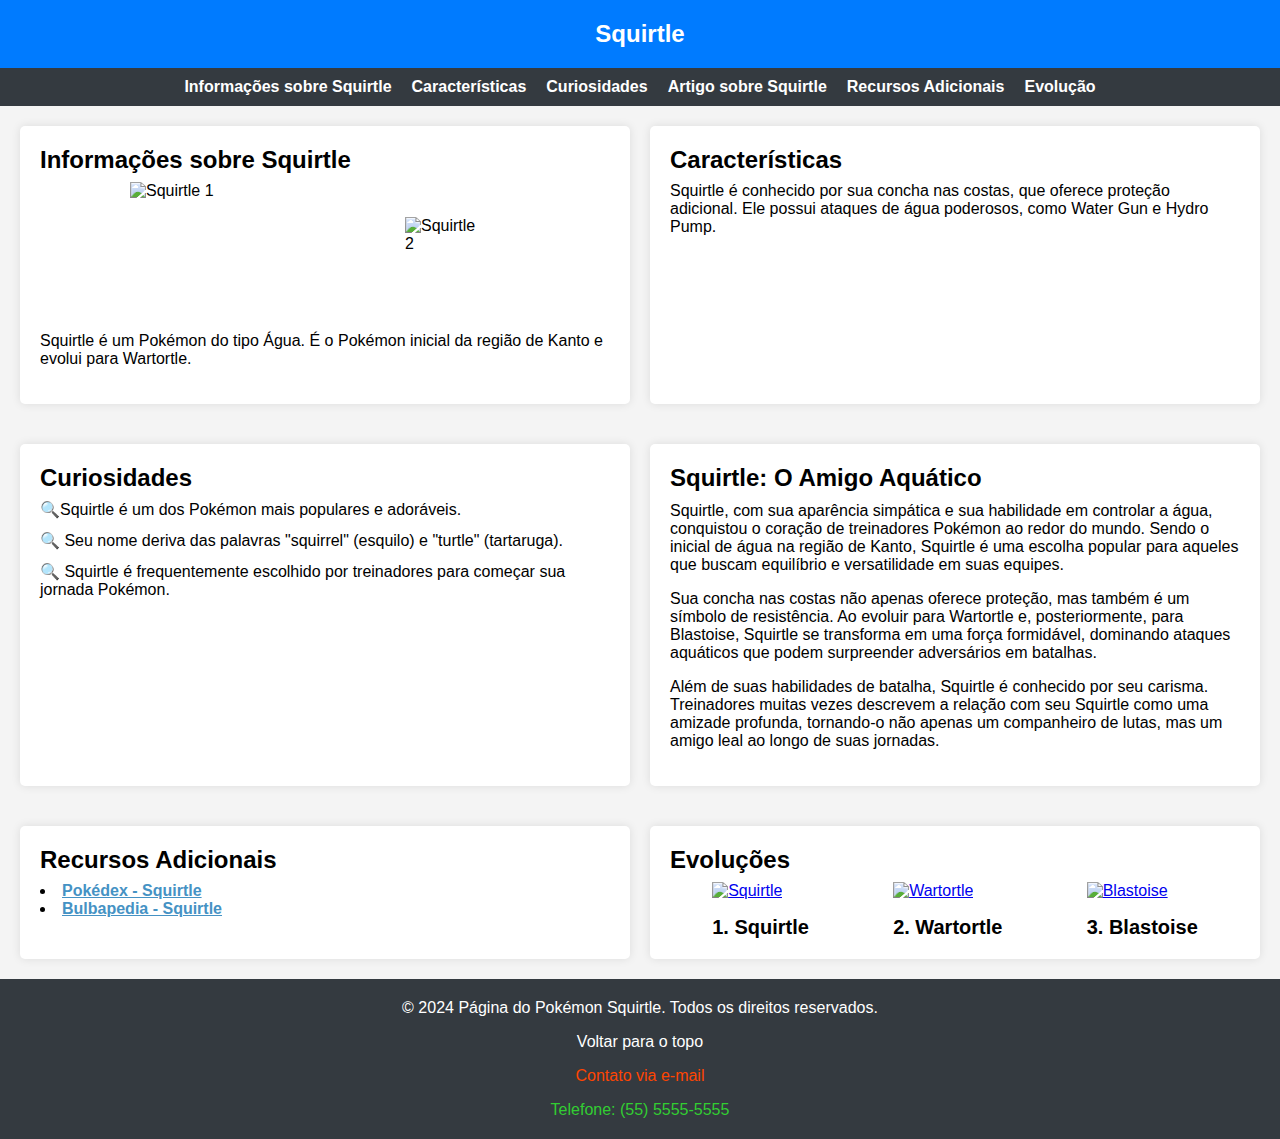
==== index.html @ cbd6de25 "Add files via upload" ====
<!DOCTYPE html>
<html lang="pt-br">
  <head>
    <meta charset="UTF-8" />
    <meta name="viewport" content="width=device-width, initial-scale=1" />
    <title>Página do Pokémon Squirtle</title>
    <link rel="stylesheet" href="./styles.css" />
  </head>
  <body>
    <header id="header">
      <h1>Squirtle</h1>
    </header>

    <nav aria-label="Navegação principal">
      <ul>
        <li><a href="#info-squirtle">Informações sobre Squirtle</a></li>
        <li><a href="#caracteristicas">Características</a></li>
        <li><a href="#curiosidades">Curiosidades</a></li>
        <li><a href="#artigo-squirtle">Artigo sobre Squirtle</a></li>
        <li><a href="#recursos">Recursos Adicionais</a></li>
        <li><a href="#evolucao">Evolução</a></li>
      </ul>
    </nav>

    <main>
      <section id="info-squirtle" aria-labelledby="info-squirtle-label">
        <h2 id="info-squirtle-label">Informações sobre Squirtle</h2>
        <div>
          <img
            src="https://raw.githubusercontent.com/PokeAPI/sprites/master/sprites/pokemon/7.png"
            alt="Squirtle 1"
          />
          <img
            src="https://archives.bulbagarden.net/media/upload/thumb/7/79/Squirtle_SSBU.png/200px-Squirtle_SSBU.png"
            alt="Squirtle 2"
          />
        </div>
        <p>
          Squirtle é um Pokémon do tipo Água. É o Pokémon inicial da região de
          Kanto e evolui para Wartortle.
        </p>
      </section>

      <section id="caracteristicas" aria-labelledby="caracteristicas-label">
        <h2 id="caracteristicas-label">Características</h2>
        <p>
          Squirtle é conhecido por sua concha nas costas, que oferece proteção
          adicional. Ele possui ataques de água poderosos, como Water Gun e
          Hydro Pump.
        </p>
      </section>

      <section id="curiosidades" aria-labelledby="curiosidades-label">
        <h2 id="curiosidades-label">Curiosidades</h2>
        <ul>
          <li>Squirtle é um dos Pokémon mais populares e adoráveis.</li>
          <li>
            Seu nome deriva das palavras "squirrel" (esquilo) e "turtle"
            (tartaruga).
          </li>
          <li>
            Squirtle é frequentemente escolhido por treinadores para começar sua
            jornada Pokémon.
          </li>
        </ul>
      </section>

      <article id="artigo-squirtle" aria-labelledby="artigo-squirtle-label">
        <h2 id="artigo-squirtle-label">Squirtle: O Amigo Aquático</h2>
        <p>
          Squirtle, com sua aparência simpática e sua habilidade em controlar a
          água, conquistou o coração de treinadores Pokémon ao redor do mundo.
          Sendo o inicial de água na região de Kanto, Squirtle é uma escolha
          popular para aqueles que buscam equilíbrio e versatilidade em suas
          equipes.
        </p>
        <p>
          Sua concha nas costas não apenas oferece proteção, mas também é um
          símbolo de resistência. Ao evoluir para Wartortle e, posteriormente,
          para Blastoise, Squirtle se transforma em uma força formidável,
          dominando ataques aquáticos que podem surpreender adversários em
          batalhas.
        </p>
        <p>
          Além de suas habilidades de batalha, Squirtle é conhecido por seu
          carisma. Treinadores muitas vezes descrevem a relação com seu Squirtle
          como uma amizade profunda, tornando-o não apenas um companheiro de
          lutas, mas um amigo leal ao longo de suas jornadas.
        </p>
      </article>

      <section id="recursos" aria-labelledby="recursos-label">
        <h2 id="recursos-label">Recursos Adicionais</h2>
        <ul>
          <li>
            <a
              href="https://www.pokemon.com/br/pokedex/squirtle"
              target="_blank"
              >Pokédex - Squirtle</a
            >
          </li>
          <li>
            <a
              href="https://bulbapedia.bulbagarden.net/wiki/Squirtle_(Pok%C3%A9mon)"
              target="_blank"
              >Bulbapedia - Squirtle</a
            >
          </li>
        </ul>
      </section>

      <section id="evolucao" aria-labelledby="evolucao-label">
        <h2 id="evolucao-label">Evoluções</h2>
        <ul>
          <li>
            <figure>
              <a href="pokemon.html?evolucao=Squirtle">
                <img
                  src="https://assets.pokemon.com/assets/cms2/img/pokedex/detail/007.png"
                  alt="Squirtle"
                />
              </a>
              <figcaption>1. Squirtle</figcaption>
            </figure>
          </li>

          <li>
            <figure>
              <a href="pokemon.html?evolucao=Wartortle">
                <img
                  src="https://assets.pokemon.com/assets/cms2/img/pokedex/detail/008.png"
                  alt="Wartortle"
                />
              </a>
              <figcaption>2. Wartortle</figcaption>
            </figure>
          </li>

          <li>
            <figure>
              <a href="pokemon.html?evolucao=Blastoise">
                <img
                  src="https://assets.pokemon.com/assets/cms2/img/pokedex/detail/009.png"
                  alt="Blastoise"
                />
              </a>
              <figcaption>3. Blastoise</figcaption>
            </figure>
          </li>
        </ul>
      </section>
    </main>

    <footer aria-label="Rodapé">
      <p aria-label="Copyright">
        &copy; 2024 Página do Pokémon Squirtle. Todos os direitos reservados.
      </p>
      <p><a href="#header">Voltar para o topo</a></p>
      <p><a href="mailto:contato@squirtlepage.com">Contato via e-mail</a></p>
      <p><a href="tel:+5555555555">Telefone: (55) 5555-5555</a></p>
    </footer>
  </body>
</html>
---- styles.css ----
/* Reset de estilos para garantir consistência em diferentes navegadores */
body,
h1,
h2,
p,
ul,
ol,
li,
figure,
table,
th,
td {
  margin: 0;
  padding: 0;
}

* {
  box-sizing: border-box;
}

/* Estilos gerais */

body {
  font-family: 'Arial', sans-serif;
  color: #333;
  background-color: #f4f4f4;
}

main {
  display: grid;
  grid-template-columns: repeat(2, 1fr);
  gap: 20px;
  margin: 0 20px;
}

@media (max-width: 768px) {
  main {
    grid-template-columns: 1fr;
  }
}

main > section {
  padding: 20px;
}

main section,
main article {
  color: black;
  background-color: #fff;
  padding: 20px;
  border-radius: 5px;
  box-shadow: 0 0 10px rgba(0, 0, 0, 0.1);
  margin-bottom: 20px;
  display: flex;
  flex-direction: column;
}

section h1,
section h2,
section h3 {
  margin-bottom: 8px;
}

article h1,
article h2,
article h3 {
  margin-bottom: 10px;
}

p {
  margin-bottom: 16px;
}

ul li {
  list-style-position: inside;
}

/* Header */

header {
  background-color: #007bff;
  color: #fff;
  padding: 20px;
  display: flex;
  justify-content: center;
}

header h1 {
  font-size: 24px;
}

@media (max-width: 768px) {
  header h1 {
    font-size: 20px;
  }

  h2 {
    font-size: 18px;
  }
}

/* Lista de navegação */

nav ul {
  list-style: none;
  display: flex;
  gap: 20px;
  justify-content: center;
  flex-wrap: wrap;
  background-color: #343a40;
  padding: 10px;
  margin-bottom: 20px;
}

@media (max-width: 768px) {
  nav ul {
    flex-direction: column;
    align-items: center;
  }
}

nav a {
  text-decoration: none;
  color: #fff;
  font-weight: bold;
  transition: color 0.3s ease-in-out;
}

nav a:hover {
  color: #ffc107;
}

/* Seções */

#info-squirtle img {
  width: 150px;
  height: 150px;
  align-self: center;
}

#info-squirtle div {
  display: flex;
  justify-content: space-evenly;
  flex-wrap: wrap;
}

#info-squirtle img,
#evolucao img {
  transition: transform 0.3s ease-in-out;
}

#info-squirtle img:hover,
#evolucao img:hover {
  transform: scale(1.1);
}

#info-squirtle img:nth-of-type(2) {
  padding: 35px;
}

#curiosidades li::marker {
  content: '🔍';
}

#curiosidades ul {
  display: flex;
  flex-direction: column;
  gap: 12px;
}

#evolucao ul {
  display: flex;
  justify-content: space-around;
  flex-wrap: wrap;
  list-style: none;
}

@media (max-width: 768px) {
  #evolucao ul {
    flex-direction: column;
    align-items: center;
  }
}

#evolucao img {
  height: 150px;
  width: 150px;
}

#evolucao figcaption {
  font-weight: 600;
  font-size: 20px;
  text-align: center;
  margin-top: 16px;
}

@media (max-width: 768px) {
  #evolucao figcaption {
    font-size: 16px;
  }
}

article {
  background-color: #ffc107;
  color: #fff;
}

/* Links */

a[target='_blank'] {
  color: #4592c4;
  font-weight: bold;
  transition: opacity 0.3s ease-in-out;
}

a[target='_blank']:hover {
  opacity: 0.8;
}

/* Footer */

footer {
  background-color: #343a40;
  color: #fff;
  padding: 20px;
  bottom: 0;
  display: flex;
  flex-direction: column;
  align-items: center;
  gap: 16px;
}

footer p {
  margin-bottom: 0;
}

footer a {
  text-decoration: none;
  transition: opacity 0.3s ease-in-out;
}

footer a[href*='#'] {
  color: white;
}

footer a[href*='mailto'] {
  color: orangered;
}

footer a[href*='tel'] {
  color: limegreen;
}

footer a[href]:hover {
  opacity: 0.8;
}

@keyframes fadeIn {
  0% {
    opacity: 0;
    transform: translateY(-20px);
  }
  100% {
    opacity: 1;
    transform: translateY(0);
  }
}

main > section,
main > article {
  animation: fadeIn 0.5s ease-in-out forwards;
}
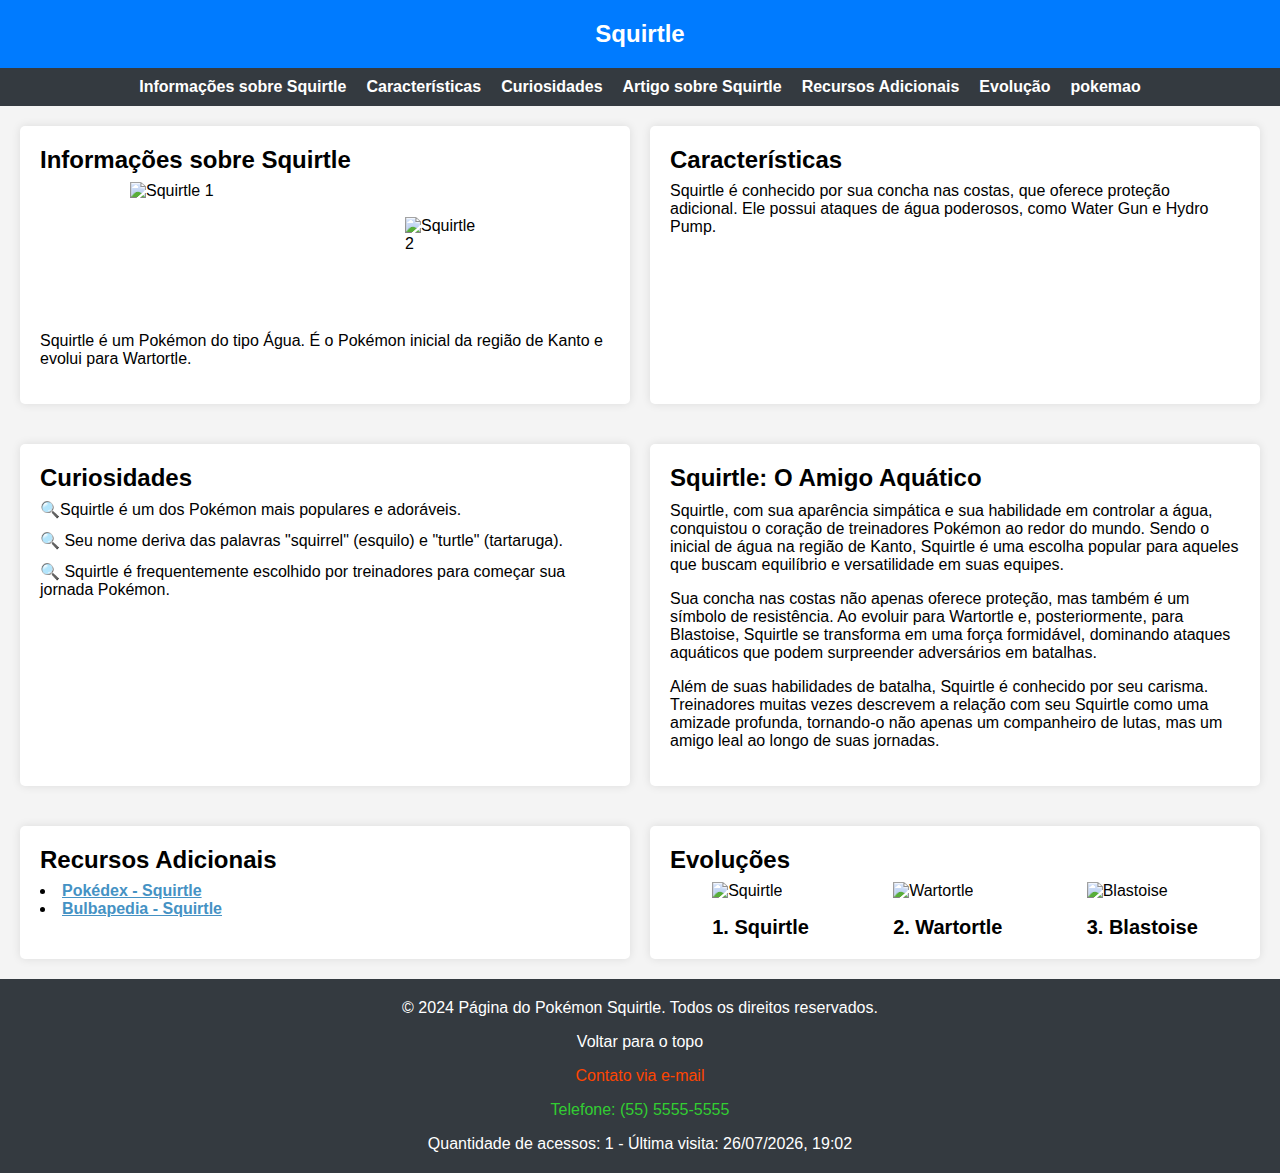
==== commit 3535b130: "Add files via upload" ====
--- a/index.html
+++ b/index.html
@@ -4,11 +4,16 @@
     <meta charset="UTF-8" />
     <meta name="viewport" content="width=device-width, initial-scale=1" />
     <title>Página do Pokémon Squirtle</title>
+
     <link rel="stylesheet" href="./styles.css" />
+    <script src="./script.js"></script>
+    <script src="./localStorage.js"></script>
   </head>
   <body>
     <header id="header">
-      <h1>Squirtle</h1>
+      <a href="./index.html">
+        <h1>Squirtle</h1>
+      </a>
     </header>
 
     <nav aria-label="Navegação principal">
@@ -19,6 +24,7 @@
         <li><a href="#artigo-squirtle">Artigo sobre Squirtle</a></li>
         <li><a href="#recursos">Recursos Adicionais</a></li>
         <li><a href="#evolucao">Evolução</a></li>
+        <li><a href="./pages/pokemon/index.html?name=wartortle">pokemao</a></li>
       </ul>
     </nav>
 
@@ -113,51 +119,52 @@
         <h2 id="evolucao-label">Evoluções</h2>
         <ul>
           <li>
-            <figure>
-              <a href="pokemon.html?evolucao=Squirtle">
+            <a href="./pages/pokemon/index.html?name=squirtle">
+              <figure>
                 <img
                   src="https://assets.pokemon.com/assets/cms2/img/pokedex/detail/007.png"
                   alt="Squirtle"
                 />
-              </a>
-              <figcaption>1. Squirtle</figcaption>
-            </figure>
+                <figcaption>1. Squirtle</figcaption>
+              </figure>
+            </a>
           </li>
 
           <li>
-            <figure>
-              <a href="pokemon.html?evolucao=Wartortle">
+            <a href="./pages/pokemon/index.html?name=wartortle">
+              <figure>
                 <img
                   src="https://assets.pokemon.com/assets/cms2/img/pokedex/detail/008.png"
                   alt="Wartortle"
                 />
-              </a>
-              <figcaption>2. Wartortle</figcaption>
-            </figure>
+                <figcaption>2. Wartortle</figcaption>
+              </figure>
+            </a>
           </li>
 
           <li>
-            <figure>
-              <a href="pokemon.html?evolucao=Blastoise">
+            <a href="./pages/pokemon/index.html?name=blastoise">
+              <figure>
                 <img
                   src="https://assets.pokemon.com/assets/cms2/img/pokedex/detail/009.png"
                   alt="Blastoise"
                 />
-              </a>
-              <figcaption>3. Blastoise</figcaption>
-            </figure>
+                <figcaption>3. Blastoise</figcaption>
+              </figure>
+            </a>
           </li>
         </ul>
       </section>
     </main>
 
-    <footer aria-label="Rodapé">
+    <footer class="rodape" aria-label="Rodapé">
       <p aria-label="Copyright">
         &copy; 2024 Página do Pokémon Squirtle. Todos os direitos reservados.
       </p>
       <p><a href="#header">Voltar para o topo</a></p>
       <p><a href="mailto:contato@squirtlepage.com">Contato via e-mail</a></p>
       <p><a href="tel:+5555555555">Telefone: (55) 5555-5555</a></p>
+
     </footer>
   </body>
 </html>
--- a/styles.css
+++ b/styles.css
@@ -24,6 +24,9 @@
   font-family: 'Arial', sans-serif;
   color: #333;
   background-color: #f4f4f4;
+  height: 100vh;
+  display: flex;
+  flex-direction: column;
 }
 
 main {
@@ -87,6 +90,11 @@
 
 header h1 {
   font-size: 24px;
+}
+
+header a {
+  text-decoration: none;
+  color: white;
 }
 
 @media (max-width: 768px) {
@@ -123,7 +131,7 @@
   text-decoration: none;
   color: #fff;
   font-weight: bold;
-  transition: color 0.3s ease-in-out;
+  transition: color 0.8s;
 }
 
 nav a:hover {
@@ -152,6 +160,11 @@
 #info-squirtle img:hover,
 #evolucao img:hover {
   transform: scale(1.1);
+}
+
+#evolucao a {
+  text-decoration: none;
+  color: black;
 }
 
 #info-squirtle img:nth-of-type(2) {
@@ -207,10 +220,14 @@
 
 /* Links */
 
+#recursos a,
+footer a {
+  transition: opacity 0.3s ease-in-out;
+}
+
 a[target='_blank'] {
   color: #4592c4;
   font-weight: bold;
-  transition: opacity 0.3s ease-in-out;
 }
 
 a[target='_blank']:hover {
@@ -228,6 +245,7 @@
   flex-direction: column;
   align-items: center;
   gap: 16px;
+  margin-top: auto;
 }
 
 footer p {
@@ -236,7 +254,6 @@
 
 footer a {
   text-decoration: none;
-  transition: opacity 0.3s ease-in-out;
 }
 
 footer a[href*='#'] {
@@ -254,7 +271,7 @@
 footer a[href]:hover {
   opacity: 0.8;
 }
-
+/* 
 @keyframes fadeIn {
   0% {
     opacity: 0;
@@ -269,4 +286,4 @@
 main > section,
 main > article {
   animation: fadeIn 0.5s ease-in-out forwards;
-}
+} */
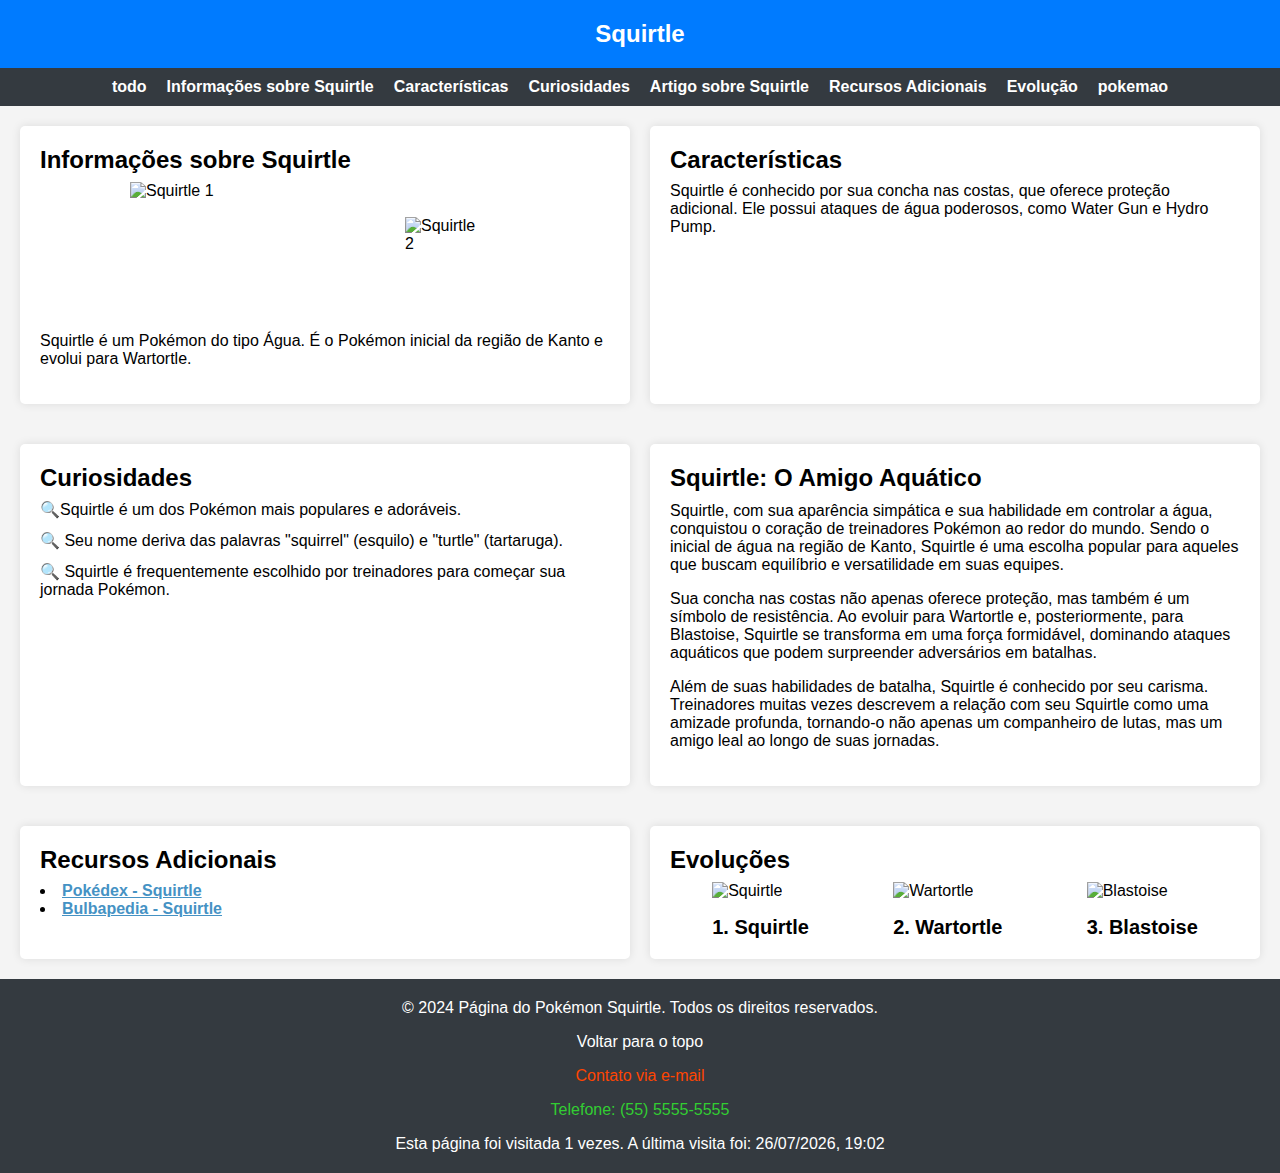
==== commit af640d10: "Add files via upload" ====
--- a/index.html
+++ b/index.html
@@ -6,8 +6,6 @@
     <title>Página do Pokémon Squirtle</title>
 
     <link rel="stylesheet" href="./styles.css" />
-    <script src="./script.js"></script>
-    <script src="./localStorage.js"></script>
   </head>
   <body>
     <header id="header">
@@ -18,6 +16,7 @@
 
     <nav aria-label="Navegação principal">
       <ul>
+        <li><a href="./pages/todo/index.html">todo</a></li>
         <li><a href="#info-squirtle">Informações sobre Squirtle</a></li>
         <li><a href="#caracteristicas">Características</a></li>
         <li><a href="#curiosidades">Curiosidades</a></li>
@@ -157,14 +156,15 @@
       </section>
     </main>
 
-    <footer class="rodape" aria-label="Rodapé">
+    <footer aria-label="Rodapé">
       <p aria-label="Copyright">
         &copy; 2024 Página do Pokémon Squirtle. Todos os direitos reservados.
       </p>
       <p><a href="#header">Voltar para o topo</a></p>
       <p><a href="mailto:contato@squirtlepage.com">Contato via e-mail</a></p>
       <p><a href="tel:+5555555555">Telefone: (55) 5555-5555</a></p>
+    </footer>
 
-    </footer>
+    <script src="./index.js"></script>
   </body>
-</html>
+</html>--- a/styles.css
+++ b/styles.css
@@ -286,4 +286,4 @@
 main > section,
 main > article {
   animation: fadeIn 0.5s ease-in-out forwards;
-} */
+} */